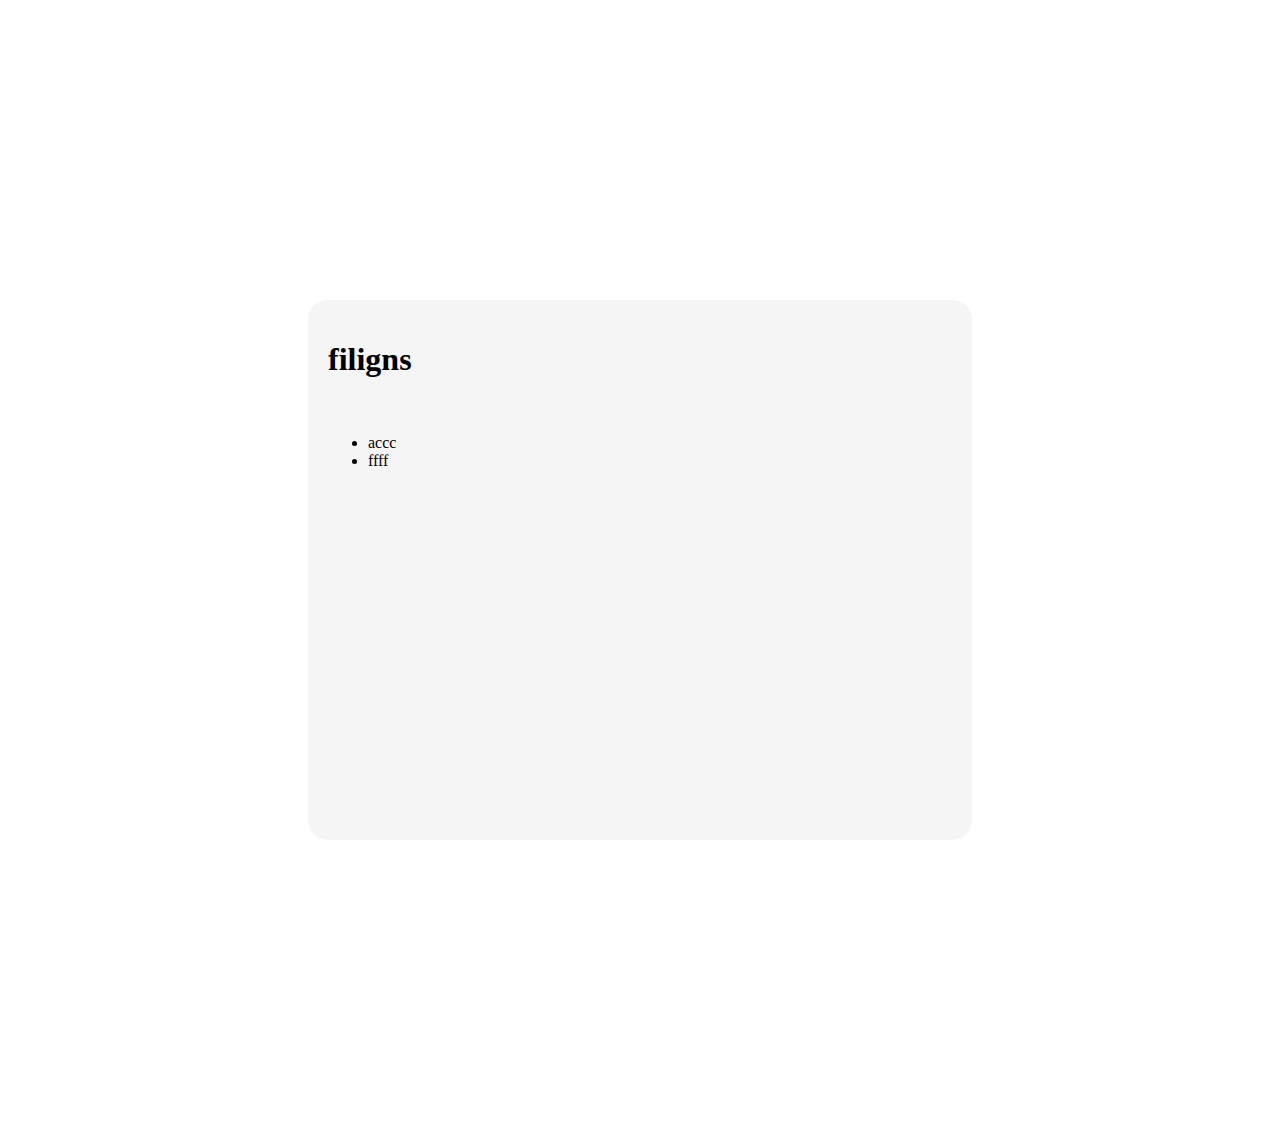
==== pro2-2.html @ e6d421ba "pro2" ====
<!DOCTYPE html>
<html>
<head>
	<link rel="stylesheet" type="text/css" href="pro2.css">
	<title>travel</title>
</head>
<body>
	<div class="con">
	<h1>filigns</h1>
	<br>
	<div class="a1">
		<ul>
			<li>accc</li>
			<li>ffff</li>
		</ul>
	</div>
	</div>
<script type="text/javascript" src="pro2.js"></script>
</body>
</html>
---- pro2.css ----
body{
  background-image: url("https://i.pinimg.com/564x/ed/e2/fb/ede2fbd643950d0d33e287e072942d28.jpg");
   background-repeat: no-repeat, repeat;
 background-size:cover
}

.con{
  border-radius: 20px;
  background-color: #f2f2f2c7;
  padding: 20px;
  margin:300px;
  height:500px;
}

#fligth{  display: inline-block;
    padding: 10px 15px;
    font-size: 15px;
    cursor: pointer;
    text-align: center;
    text-decoration: none;
    outline: none;
    color: #fff;
    background-color: #357ae8;
    border: none;
    border-radius: 20px;
    box-shadow: 0 9px #874eba42;
  margin:10px;
}
#hotel{  display: inline-block;
    padding: 10px 15px;
    font-size: 15px;
    cursor: pointer;
    text-align: center;
    text-decoration: none;
    outline: none;
    color: #fff;
    background-color: #357ae8;
    border: none;
    border-radius: 20px;
    box-shadow: 0 9px #874eba42;
  margin:10px;
}
#Tourism-trips{  display: inline-block;
    padding: 10px 15px;
    font-size: 15px;
    cursor: pointer;
    text-align: center;
    text-decoration: none;
    outline: none;
    color: #fff;
    background-color: #357ae8;
    border: none;
    border-radius: 20px;
    box-shadow: 0 9px #874eba42;
  margin:10px;
}
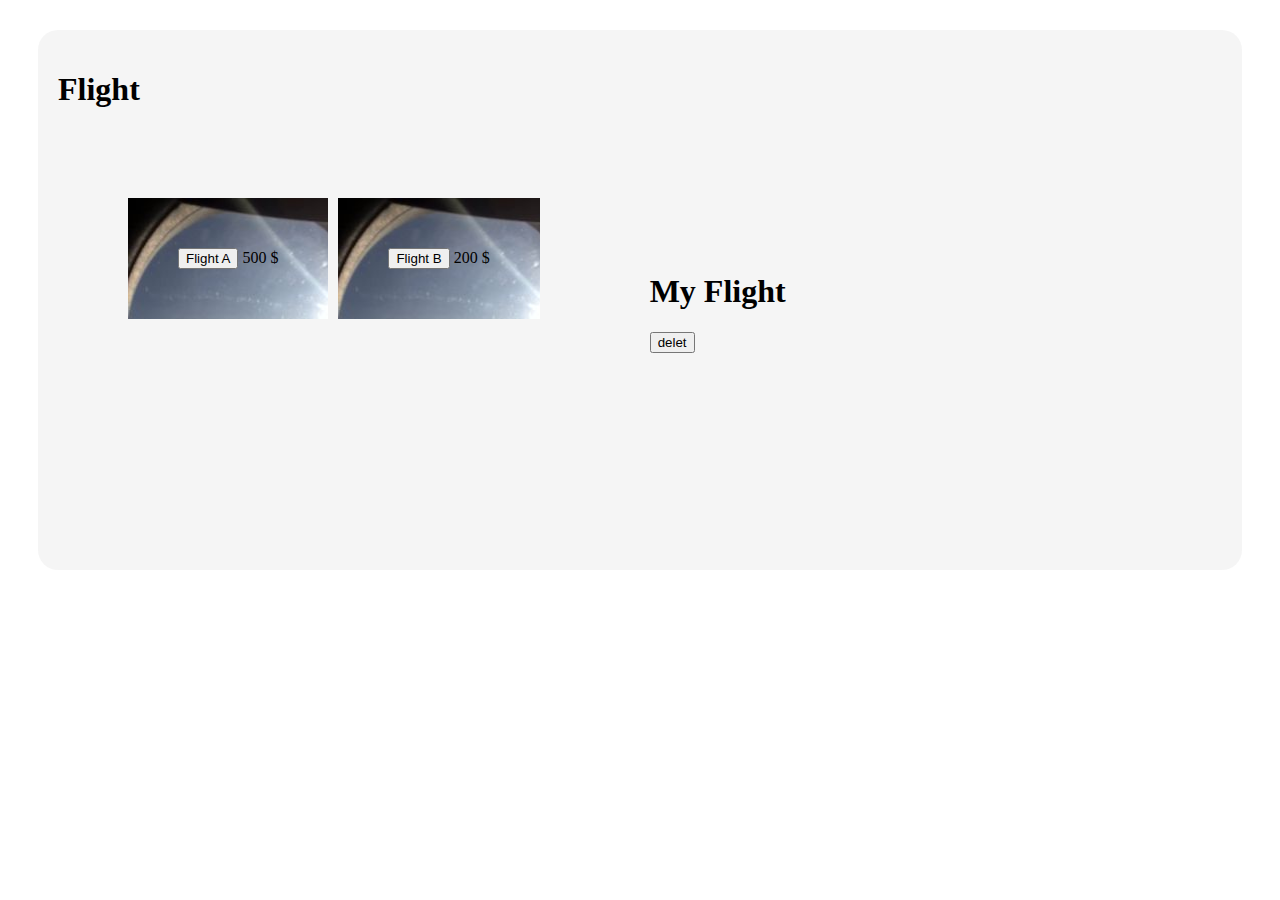
==== commit 722c0a2a: "khaled pro" ====
--- a/pro2-2.html
+++ b/pro2-2.html
@@ -1,20 +1,30 @@
 <!DOCTYPE html>
 <html>
 <head>
-	<link rel="stylesheet" type="text/css" href="pro2.css">
-	<title>travel</title>
+	<link rel="stylesheet" type="text/css" href="css/app.css">
+	<title>Flight</title>
 </head>
 <body>
 	<div class="con">
-	<h1>filigns</h1>
+	<h1>Flight</h1>
 	<br>
-	<div class="a1">
-		<ul>
-			<li>accc</li>
-			<li>ffff</li>
+	<div class="diva" id="a1">
+		<div class="diva" id="a1">
+			<div class="Flight"><button onclick="flightA();">Flight A </button> 500 $</div>
+			<div class="Flight"><button onclick="flightB();">Flight B</button> 200 $</div>
+		</div>
+		<br>
+		<br>
+		<br>
+		<div id="remov">
+		<h1>My Flight</h1>
+		<button onclick="kh();" id="delet">delet</button>
+		<ul id="Flight">
+			
 		</ul>
+		</div>
 	</div>
 	</div>
-<script type="text/javascript" src="pro2.js"></script>
+<script type="text/javascript" src="js/app.js"></script>
 </body>
 </html>--- a/css/app.css
+++ b/css/app.css
@@ -0,0 +1,91 @@
+body{
+  background-image: url("https://i.pinimg.com/564x/ed/e2/fb/ede2fbd643950d0d33e287e072942d28.jpg");
+   background-repeat: no-repeat, repeat;
+ background-size:cover
+}
+
+
+.con{ 
+    border-radius: 20px;
+    background-color: #f2f2f2c7;
+    padding: 20px;
+    margin: 30px;
+    height: 500px;
+}
+
+#fligth{  display: inline-block;
+    padding: 10px 15px;
+    font-size: 15px;
+    cursor: pointer;
+    text-align: center;
+    text-decoration: none;
+    outline: none;
+    color: #fff;
+    background-color: #357ae8;
+    border: none;
+    border-radius: 20px;
+    box-shadow: 0 9px #874eba42;
+  margin:10px;
+}
+#hotel{  display: inline-block;
+    padding: 10px 15px;
+    font-size: 15px;
+    cursor: pointer;
+    text-align: center;
+    text-decoration: none;
+    outline: none;
+    color: #fff;
+    background-color: #357ae8;
+    border: none;
+    border-radius: 20px;
+    box-shadow: 0 9px #874eba42;
+  margin:10px;
+}
+#Tourism-trips{  display: inline-block;
+    padding: 10px 15px;
+    font-size: 15px;
+    cursor: pointer;
+    text-align: center;
+    text-decoration: none;
+    outline: none;
+    color: #fff;
+    background-color: #357ae8;
+    border: none;
+    border-radius: 20px;
+    box-shadow: 0 9px #874eba42;
+  margin:10px;
+}
+
+.diva > div{
+  float: left;
+  padding: 50px;
+  margin-left: 10px;
+}
+
+.diva .Flight {
+  background-image: url(../image/0807a3495ea6dfeb86e070732ea765fe.jpg);
+}
+
+.diva .Flight {
+  background-image: url(../image/0807a3495ea6dfeb86e070732ea765fe.jpg);
+}
+/**/
+.diva .hotel {
+  background-image: url(../image/2305cc58bf187aea2f6cc9e1aac8b771.jpg);
+}
+
+.diva .hotel{
+  background-image: url(../image/2305cc58bf187aea2f6cc9e1aac8b771.jpg);
+}
+/**/
+.diva .tourism {
+  background-image: url(../image/b91cd4a643c1cf36592417645a983545.jpg);
+}
+
+.diva .tourism1{
+  background-image: url(../image/2d9c09c2f12eb1e6d4785e01d9c5f286.jpg);
+}
+
+.completed{
+  text-decoration:line-through;
+}